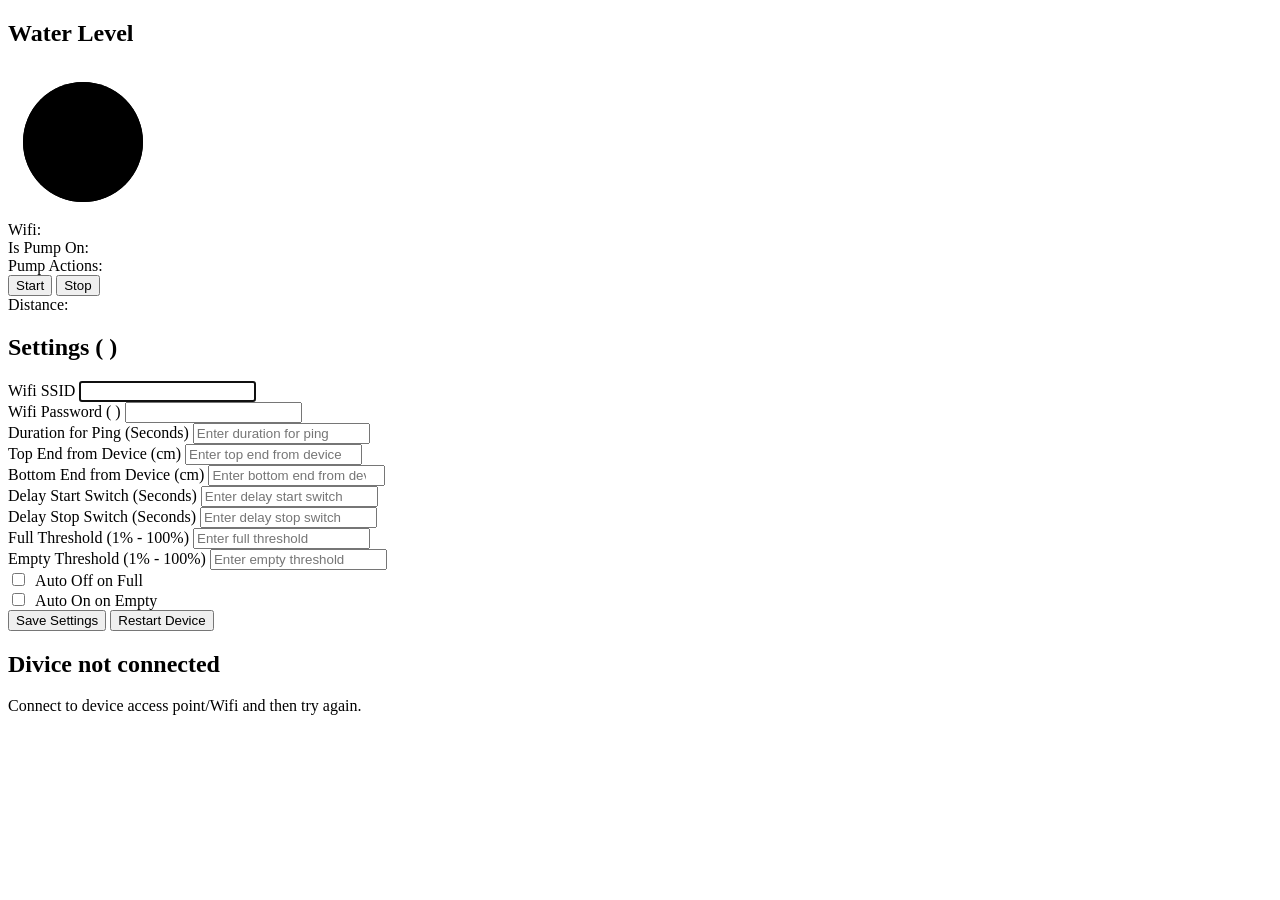
==== data/index.html @ 3a61609e "Added delay stop switch option" ====
<!DOCTYPE html>
<html lang="en">
  <head>
    <meta charset="utf-8" />
    <meta name="viewport" content="width=device-width, initial-scale=1" />

    <title>Water Level Indicator</title>

    <!-- Scripts -->
    <link rel="stylesheet" href="/index.css" type="text/css" />
    <link rel="stylesheet" href="/styles.css" type="text/css" />

    <!-- Styles -->
  </head>

  <body>
    <div class="font-sans text-gray-900 dark:text-gray-100 antialiased main">
      <div
        class="flex w-full min-h-screen justify-center items-center bg-white dark:bg-slate-900"
      >
        <div
          x-data="mainComponent"
          class="flex flex-row gap-10 shadow-md rounded-lg p-8 w-full bg-slate-200 dark:bg-slate-800 m-5 text-gray-700 dark:text-gray-200 main-card"
          x-cloak
        >
          <div class="status" x-show="connected">
            <h2 class="text-2xl font-semibold mb-6 text-center">Water Level</h2>
            <div class="status-card">
              <div class="box">
                <div class="progress-container">
                  <div class="progress-circle">
                    <svg width="150" height="150">
                      <circle class="circle-bg" cx="75" cy="75" r="60" />
                      <circle
                        class="circle-progress"
                        :stroke-dashoffset="offset"
                        cx="75"
                        cy="75"
                        r="60"
                      />
                    </svg>
                    <div class="progress-text" x-text="waterLevelMessage"></div>
                  </div>
                </div>
              </div>
              <div class="box">
                <div>
                  Wifi:
                  <span
                    x-text="wifiStatus ? 'Connected': 'Not Connected'"
                  ></span>
                </div>
              </div> 
              <div class="box">
                <div>
                  Is Pump On:
                  <span
                    x-text="isPumpOn ? 'YES': 'NO'"
                  ></span>
                </div>
              </div> 
              
              <div class="box justify-between flex-row">
                <span>
                  Pump Actions:  
                </span>

                <div>
                  <button
                    type="button"
                    class="inline-flex items-center px-4 py-2 bg-gray-800 dark:bg-gray-200 border border-transparent rounded-md font-semibold text-xs text-white dark:text-gray-800 uppercase tracking-widest hover:bg-gray-700 dark:hover:bg-white focus:bg-gray-700 dark:focus:bg-white active:bg-gray-900 dark:active:bg-gray-300 focus:outline-none focus:ring-2 focus:ring-indigo-500 focus:ring-offset-2 dark:focus:ring-offset-gray-800 disabled:opacity-50 transition ease-in-out duration-150"
                    x-bind:disabled="loading"
                    @click="startPump"
                    x-show="!isPumpOn"
                  >
                    Start
                  </button>
                  <button
                    type="button"
                    class="inline-flex ml-2 items-center px-4 ml-2 py-2 bg-gray-800 dark:bg-gray-200 border border-transparent rounded-md font-semibold text-xs text-white dark:text-gray-800 uppercase tracking-widest hover:bg-gray-700 dark:hover:bg-white focus:bg-gray-700 dark:focus:bg-white active:bg-gray-900 dark:active:bg-gray-300 focus:outline-none focus:ring-2 focus:ring-indigo-500 focus:ring-offset-2 dark:focus:ring-offset-gray-800 disabled:opacity-50 transition ease-in-out duration-150 bg-red-500 dark:bg-red-500"
                    x-bind:disabled="loading"
                    @click="stopPump"
                    x-show="isPumpOn"
                  >
                  Stop
                  </button>

                </div>
              </div>

              <div class="box">
                <div>
                  Distance: <span x-text="deviceToWaterDistance"></span>
                </div>
              </div>

              <template x-for="(switchState, index) in switchStates" :key="index">
                <div class="box">
                  <div>
                    Switch State:  <span x-text="switchState.state ? 'ON' : 'OFF'"></span><br>
                    Is Manual: <span x-text="switchState.isManual ? 'YES' : 'NO'"></span><br>
                    Level: <span><span x-text="switchState.level"></span><br>
                    Time: <span><span x-text="switchState.time"></span>
                  </div>
                </div>
              </template>
            </div>
          </div>
          <div class="settings">
            <h2
              class="text-2xl font-semibold mb-6 text-center"
              x-show="connected"
            >
              Settings (
              <a
                href="#"
                @click.prevent="showSettings = !showSettings"
                x-text="showSettings ? 'Hide' : 'Show'"
              ></a>
              )
            </h2>
            <form x-show="connected && showSettings">
              <div class="mb-4">
                <div class="">
                  <label
                    class="block font-medium text-sm text-gray-700 dark:text-gray-300"
                  >
                    Wifi SSID
                  <input
                    class="dark:[color-scheme:dark] border-gray-300 dark:border-gray-700 dark:bg-gray-900 dark:text-gray-300 focus:border-indigo-500 dark:focus:border-indigo-600 focus:ring-indigo-500 dark:focus:ring-indigo-600 rounded-md shadow-sm mt-1 block w-full"
                    type="text"
                    x-model="settings_form.wifi_ssid"
                    autofocus="autofocus"
                  />

                  </label>
                </div>
              </div>
              <div class="mb-4">
                <div class="">
                  <label
                    class="block font-medium text-sm text-gray-700 dark:text-gray-300"
                  >
                    Wifi Password (
                    <a
                      href="#"
                      @click.prevent="showWifiPass = !showWifiPass"
                      x-text="showWifiPass ? 'Hide' : 'Show'"
                    ></a>
                    )
                  <input
                    class="dark:[color-scheme:dark] border-gray-300 dark:border-gray-700 dark:bg-gray-900 dark:text-gray-300 focus:border-indigo-500 dark:focus:border-indigo-600 focus:ring-indigo-500 dark:focus:ring-indigo-600 rounded-md shadow-sm mt-1 block w-full"
                    id="name"
                    :type="showWifiPass ? 'text' : 'password'"
                    x-model="settings_form.wifi_password"
                    autofocus="autofocus"
                  />

                  </label>
                </div>
              </div>

              <!-- Duration for Ping -->
              <div class="mb-4">
                <div>
                  <label
                    class="block font-medium text-sm text-gray-700 dark:text-gray-300"
                  >
                    Duration for Ping (Seconds)
                    <input
                      class="dark:[color-scheme:dark] border-gray-300 dark:border-gray-700 dark:bg-gray-900 dark:text-gray-300 focus:border-indigo-500 dark:focus:border-indigo-600 focus:ring-indigo-500 dark:focus:ring-indigo-600 rounded-md shadow-sm mt-1 block w-full"
                      type="number"
                      x-model.number="settings_form.duration_for_ping"
                      step="1"
                      placeholder="Enter duration for ping"
                    />
                  </label>
                </div>
              </div>

              <!-- Top End from Device -->
              <div class="mb-4">
                <div>
                  <label
                    class="block font-medium text-sm text-gray-700 dark:text-gray-300"
                  >
                    Top End from Device (cm)
                    <input
                      class="dark:[color-scheme:dark] border-gray-300 dark:border-gray-700 dark:bg-gray-900 dark:text-gray-300 focus:border-indigo-500 dark:focus:border-indigo-600 focus:ring-indigo-500 dark:focus:ring-indigo-600 rounded-md shadow-sm mt-1 block w-full"
                      type="number"
                      x-model.number="settings_form.top_end_from_device"
                      step="1"
                      placeholder="Enter top end from device"
                    />
                  </label>
                </div>
              </div>

              <!-- Bottom End from Device -->
              <div class="mb-4">
                <div>
                  <label
                    class="block font-medium text-sm text-gray-700 dark:text-gray-300"
                  >
                    Bottom End from Device (cm)
                    <input
                      class="dark:[color-scheme:dark] border-gray-300 dark:border-gray-700 dark:bg-gray-900 dark:text-gray-300 focus:border-indigo-500 dark:focus:border-indigo-600 focus:ring-indigo-500 dark:focus:ring-indigo-600 rounded-md shadow-sm mt-1 block w-full"
                      type="number"
                      x-model.number="settings_form.bottom_end_from_device"
                      step="1"
                      placeholder="Enter bottom end from device"
                    />
                  </label>
                </div>
              </div>

              <!-- Delay Start Switch -->
              <div class="mb-4">
                <div>
                  <label
                    class="block font-medium text-sm text-gray-700 dark:text-gray-300"
                  >
                    Delay Start Switch (Seconds)
                    <input
                      class="dark:[color-scheme:dark] border-gray-300 dark:border-gray-700 dark:bg-gray-900 dark:text-gray-300 focus:border-indigo-500 dark:focus:border-indigo-600 focus:ring-indigo-500 dark:focus:ring-indigo-600 rounded-md shadow-sm mt-1 block w-full"
                      type="number"
                      x-model.number="settings_form.delay_start_switch"
                      step="1"
                      placeholder="Enter delay start switch"
                    />
                  </label>
                </div>
              </div>

              <!-- Delay Stop Switch -->
              <div class="mb-4">
                <div>
                  <label
                    class="block font-medium text-sm text-gray-700 dark:text-gray-300"
                  >
                    Delay Stop Switch (Seconds)
                    <input
                      class="dark:[color-scheme:dark] border-gray-300 dark:border-gray-700 dark:bg-gray-900 dark:text-gray-300 focus:border-indigo-500 dark:focus:border-indigo-600 focus:ring-indigo-500 dark:focus:ring-indigo-600 rounded-md shadow-sm mt-1 block w-full"
                      type="number"
                      x-model.number="settings_form.delay_stop_switch"
                      step="1"
                      placeholder="Enter delay stop switch"
                    />
                  </label>
                </div>
              </div>

              <!-- Full Threshold -->
              <div class="mb-4">
                <div>
                  <label
                    class="block font-medium text-sm text-gray-700 dark:text-gray-300"
                  >
                    Full Threshold (1% - 100%)
                    <input
                      class="dark:[color-scheme:dark] border-gray-300 dark:border-gray-700 dark:bg-gray-900 dark:text-gray-300 focus:border-indigo-500 dark:focus:border-indigo-600 focus:ring-indigo-500 dark:focus:ring-indigo-600 rounded-md shadow-sm mt-1 block w-full"
                      type="number"
                      x-model.number="settings_form.full_threshold"
                      step="1"
                      placeholder="Enter full threshold"
                    />
                  </label>
                </div>
              </div>

              <!-- Empty Threshold -->
              <div class="mb-4">
                <div>
                  <label
                    class="block font-medium text-sm text-gray-700 dark:text-gray-300"
                  >
                    Empty Threshold (1% - 100%)
                    <input
                      class="dark:[color-scheme:dark] border-gray-300 dark:border-gray-700 dark:bg-gray-900 dark:text-gray-300 focus:border-indigo-500 dark:focus:border-indigo-600 focus:ring-indigo-500 dark:focus:ring-indigo-600 rounded-md shadow-sm mt-1 block w-full"
                      type="number"
                      x-model.number="settings_form.empty_threshold"
                      step="1"
                      placeholder="Enter empty threshold"
                    />
                  </label>
                </div>
              </div>

              <!-- Auto Off on Full -->
              <div class="mb-4">
                <div>
                  <label class="flex items-center">
                    <input
                      class="form-checkbox"
                      type="checkbox"
                      x-model="settings_form.auto_off_on_full"
                    />
                    <span class="ml-2 text-gray-700 dark:text-gray-300">
                      &nbsp;Auto Off on Full
                    </span>
                  </label>
                </div>
              </div>

              <!-- Auto On on Empty -->
              <div class="mb-4">
                <div>
                  <label class="flex items-center">
                    <input
                      class="form-checkbox"
                      type="checkbox"
                      x-model="settings_form.auto_on_on_empty"
                    />
                    <span class="ml-2 text-gray-700 dark:text-gray-300">
                      &nbsp;Auto On on Empty
                    </span>
                  </label>
                </div>
              </div>

              <div class="flex items-center justify-between">
                <button
                  type="button"
                  class="inline-flex items-center px-4 py-2 bg-gray-800 dark:bg-gray-200 border border-transparent rounded-md font-semibold text-xs text-white dark:text-gray-800 uppercase tracking-widest hover:bg-gray-700 dark:hover:bg-white focus:bg-gray-700 dark:focus:bg-white active:bg-gray-900 dark:active:bg-gray-300 focus:outline-none focus:ring-2 focus:ring-indigo-500 focus:ring-offset-2 dark:focus:ring-offset-gray-800 disabled:opacity-50 transition ease-in-out duration-150"
                  x-bind:disabled="loading"
                  @click="saveSettings"
                >
                  Save Settings
                </button>
                <button
                  type="button"
                  class="inline-flex items-center px-4 py-2 bg-gray-800 dark:bg-gray-200 border border-transparent rounded-md font-semibold text-xs text-white dark:text-gray-800 uppercase tracking-widest hover:bg-gray-700 dark:hover:bg-white focus:bg-gray-700 dark:focus:bg-white active:bg-gray-900 dark:active:bg-gray-300 focus:outline-none focus:ring-2 focus:ring-indigo-500 focus:ring-offset-2 dark:focus:ring-offset-gray-800 disabled:opacity-50 transition ease-in-out duration-150 bg-red-500 dark:bg-red-500"
                  x-bind:disabled="loading"
                  @click="restartDevice"
                >
                  Restart Device
                </button>
              </div>
            </form>

            <div
              x-show="!connected"
              class="flex justify-center items-center flex-col gap-5"
            >
              <h2>Divice not connected</h2>
              <p>Connect to device access point/Wifi and then try again.</p>
            </div>
          </div>
        </div>
      </div>
    </div>

    <script>
      document.addEventListener("alpine:init", () => {
        Alpine.data("mainComponent", () => ({
          endpoint: "http://192.168.4.1",

          showWifiPass: false,
          showSettings: false,
          wifiStatus: false,

          waterLevel: 0,
          deviceToWaterDistance: 0,
          isPumpOn: false,

          switchStates: [],

          settings_form: {
            wifi_ssid: "",
            wifi_password: "",
            wifi_ssid: "",
            wifi_password: "",
            duration_for_ping: "",
            top_end_from_device: "",
            bottom_end_from_device: "",
            delay_start_switch: "",
            delay_stop_switch: "",
            full_threshold: "",
            empty_threshold: "",
            auto_off_on_full: "",
            auto_on_on_empty: "",
          },

          connected: false,
          loading: true,

          init() {
            this.endpoint = window.location.origin;

            this.setupEvent();
          },

          setupEvent() {
            if (!!window.EventSource) {
              var source = new EventSource(`${this.endpoint}/events`);

              source.addEventListener(
                "open",
                (e) => {
                  this.connected = true;
                  this.loading = false;

                  this.loadSettings();

                  console.log("Events Connected");
                },
                false
              );
              source.addEventListener(
                "error",
                function (e) {
                  if (e.target.readyState != EventSource.OPEN) {
                    this.connected = false;
                    this.loading = false;
                    console.log("Events Disconnected");
                  }
                },
                false
              );

              source.addEventListener(
                "message",
                function (e) {
                  console.log("message", e.data);
                },
                false
              );

              source.addEventListener("wifi_status", (e) => {
                let data = JSON.parse(e.data);

                this.wifiStatus = data.status ? true : false;
              });

              source.addEventListener(
                "water_level_data",
                (e) => {
                  let data = JSON.parse(e.data);

                  this.waterLevel = data.level;
                  this.deviceToWaterDistance = data.distance;
                  this.isPumpOn = !!data.isPumpOn;
                },
                false
              );

              source.addEventListener(
                "switch_state",
                (e) => {
                  let data = JSON.parse(e.data);

                  this.switchStates.unshift({
                    state: data.state,
                    isManual: data.isManual,
                    time: new Date().toLocaleString(),
                    level: this.waterLevel,
                  });
                },
                false
              );

              window.onbeforeunload = function () {
                source.close();
              };
            }
          },

          offset() {
            const radius = 60;
            const circumference = 2 * Math.PI * radius;
            return circumference * (1 - this.waterLevel / 100);
          },

          waterLevelMessage() {
            return this.waterLevel + "%";
          },

          async get(url) {
            let data = null;

            try {
              let response = await fetch(url);
              try {
                data = await response.json();
              } catch (e) {
                console.log(e);
              }

              return {
                status: response.status,
                statusText: response.statusText,
                data: data,
              };
            } catch (error) {
              return {
                status: 500,
                statusText: "Network error: " + error.message,
                data: null,
              };
            }
          },

          async post(url, body = {}, headers = {}) {
            try {
              let response = await fetch(url, {
                method: "POST",
                headers: {
                  "Content-Type": "application/json",
                  ...headers,
                },
                body: JSON.stringify(body),
              });

              let data = await response.json();

              return {
                status: response.status,
                statusText: response.statusText,
                data: data,
              };
            } catch (error) {
              return {
                status: 500,
                statusText: "Network error",
                data: null,
              };
            }
          },

          async loadSettings() {
            let response = await this.get(`${this.endpoint}/settings`);
            if (response.status == 200 && response.data) {
              let data = response.data;

              this.settings_form.wifi_ssid = data.wifiSSID;
              this.settings_form.wifi_password = data.wifiPassword;

              this.settings_form.wifi_ssid = data.wifiSSID;
              this.settings_form.wifi_password = data.wifiPassword;

              this.settings_form.duration_for_ping = data.durationForPing;
              this.settings_form.top_end_from_device = data.topEndFromDevice;
              this.settings_form.bottom_end_from_device =
                data.bottomEndFromDevice;
              this.settings_form.delay_start_switch = data.delayStartSwitch;
              this.settings_form.delay_stop_switch = data.delayStopSwitch;
              this.settings_form.full_threshold = data.fullThreshold;
              this.settings_form.empty_threshold = data.emptyThreshold;
              this.settings_form.auto_off_on_full = data.autoOffOnFull;
              this.settings_form.auto_on_on_empty = data.autoOnOnEmpty;
            }
          },

          async saveSettings() {
            if(!confirm("Are you sure you want to save the settings?")){
              return;
            }

            this.loading = true;
            let response = await this.post(`${this.endpoint}/settings`, {
              wifiSSID: this.settings_form.wifi_ssid,
              wifiPassword: this.settings_form.wifi_password,

              wifiSSID: this.settings_form.wifi_ssid,
              wifiPassword: this.settings_form.wifi_password,

              durationForPing: this.settings_form.duration_for_ping,
              topEndFromDevice: this.settings_form.top_end_from_device,
              bottomEndFromDevice: this.settings_form.bottom_end_from_device,
              delayStartSwitch: this.settings_form.delay_start_switch,
              delayStopSwitch: this.settings_form.delay_stop_switch,
              fullThreshold: this.settings_form.full_threshold,
              emptyThreshold: this.settings_form.empty_threshold,
              autoOffOnFull: this.settings_form.auto_off_on_full,
              autoOnOnEmpty: this.settings_form.auto_on_on_empty,
            });

            this.loading = false;
            if (response.status == 200) {
              alert("Settings saved");
            }
          },

          async startPump(){
            if(!confirm("Are you sure you want to start the pump?")){
              return;
            }

            this.loading = true;

            let response = await this.post(`${this.endpoint}/switch-on`);
            if (response.status == 200) {
              alert("Pump Started");
            }

            this.loading = false;
          },

          async stopPump(){
            if(!confirm("Are you sure you want to stop the pump?")){
              return;
            }

            this.loading = true;

            let response = await this.post(`${this.endpoint}/switch-off`);
            if (response.status == 200) {
              alert("Pump Stopped");
            }

            this.loading = false;
          },

          async restartDevice() {
            if(!confirm("Are you sure you want to restart the device?")){
              return;
            }

            let response = await this.post(`${this.endpoint}/restart`);
            if (response.status == 200) {
              alert("Device Restarted");
            }
          },
        }));
      });
    </script>

    <script defer src="/index.js"></script>
  </body>
</html>
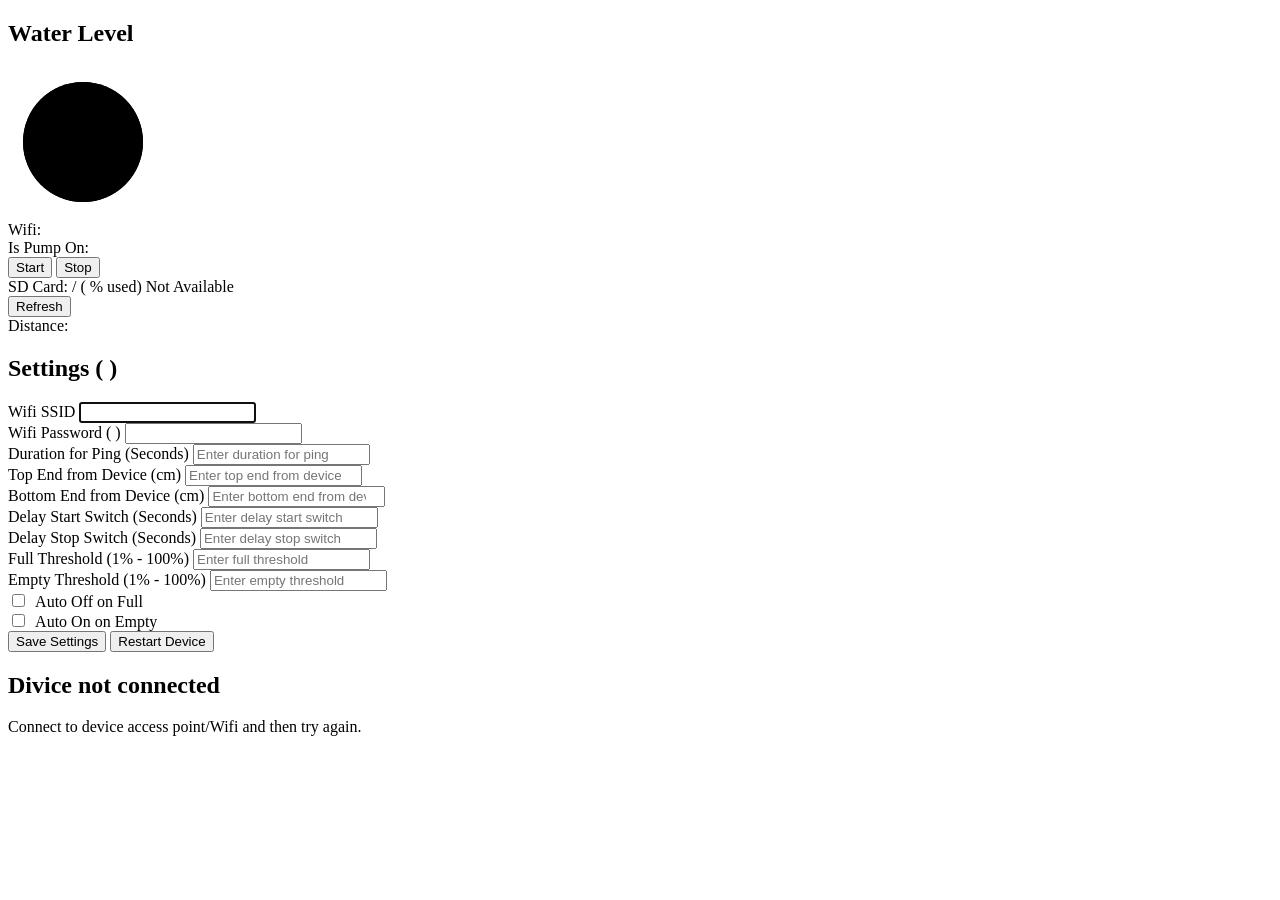
==== commit 08b73f57: "Changes" ====
--- a/data/index.html
+++ b/data/index.html
@@ -43,7 +43,8 @@
                   </div>
                 </div>
               </div>
-              <div class="box">
+              
+              <div x-show="!loading" class="box">
                 <div>
                   Wifi:
                   <span
@@ -51,59 +52,53 @@
                   ></span>
                 </div>
               </div> 
-              <div class="box">
+
+              <div x-show="!loading" class="box justify-between flex-row">
                 <div>
                   Is Pump On:
                   <span
                     x-text="isPumpOn ? 'YES': 'NO'"
                   ></span>
                 </div>
-              </div> 
-              
-              <div class="box justify-between flex-row">
-                <span>
-                  Pump Actions:  
-                </span>
-
-                <div>
-                  <button
-                    type="button"
+
+                <div>
+                  <button type="button"
                     class="inline-flex items-center px-4 py-2 bg-gray-800 dark:bg-gray-200 border border-transparent rounded-md font-semibold text-xs text-white dark:text-gray-800 uppercase tracking-widest hover:bg-gray-700 dark:hover:bg-white focus:bg-gray-700 dark:focus:bg-white active:bg-gray-900 dark:active:bg-gray-300 focus:outline-none focus:ring-2 focus:ring-indigo-500 focus:ring-offset-2 dark:focus:ring-offset-gray-800 disabled:opacity-50 transition ease-in-out duration-150"
-                    x-bind:disabled="loading"
-                    @click="startPump"
-                    x-show="!isPumpOn"
-                  >
+                    x-bind:disabled="loading" @click="startPump" x-show="!isPumpOn">
                     Start
                   </button>
-                  <button
-                    type="button"
+                  <button type="button"
                     class="inline-flex ml-2 items-center px-4 ml-2 py-2 bg-gray-800 dark:bg-gray-200 border border-transparent rounded-md font-semibold text-xs text-white dark:text-gray-800 uppercase tracking-widest hover:bg-gray-700 dark:hover:bg-white focus:bg-gray-700 dark:focus:bg-white active:bg-gray-900 dark:active:bg-gray-300 focus:outline-none focus:ring-2 focus:ring-indigo-500 focus:ring-offset-2 dark:focus:ring-offset-gray-800 disabled:opacity-50 transition ease-in-out duration-150 bg-red-500 dark:bg-red-500"
-                    x-bind:disabled="loading"
-                    @click="stopPump"
-                    x-show="isPumpOn"
-                  >
-                  Stop
+                    x-bind:disabled="loading" @click="stopPump" x-show="isPumpOn">
+                    Stop
                   </button>
-
-                </div>
-              </div>
-
-              <div class="box">
+                </div>
+              </div> 
+              <div x-show="!loading" class="box justify-between flex-row">
+                <div>
+                  SD Card:
+                  <span x-show="sdInfo.total > 0">
+                    <span x-text="sdInfo.usedStr"></span> /
+                    <span x-text="sdInfo.totalStr"></span>
+                    (<span x-text="sdInfo.precent"></span> % used)
+                  </span>
+                  <span x-show="sdInfo.total == 0">Not Available</span>
+                </div>
+
+                <div>
+                  <button type="button"
+                    class="inline-flex items-center px-4 py-2 bg-gray-800 dark:bg-gray-200 border border-transparent rounded-md font-semibold text-xs text-white dark:text-gray-800 uppercase tracking-widest hover:bg-gray-700 dark:hover:bg-white focus:bg-gray-700 dark:focus:bg-white active:bg-gray-900 dark:active:bg-gray-300 focus:outline-none focus:ring-2 focus:ring-indigo-500 focus:ring-offset-2 dark:focus:ring-offset-gray-800 disabled:opacity-50 transition ease-in-out duration-150"
+                    x-bind:disabled="loading" @click="loadSdInfo(true)" x-show="sdInfo.total > 0">
+                    Refresh
+                  </button>
+                </div>
+              </div>
+
+              <div x-show="!loading" class="box">
                 <div>
                   Distance: <span x-text="deviceToWaterDistance"></span>
                 </div>
               </div>
-
-              <template x-for="(switchState, index) in switchStates" :key="index">
-                <div class="box">
-                  <div>
-                    Switch State:  <span x-text="switchState.state ? 'ON' : 'OFF'"></span><br>
-                    Is Manual: <span x-text="switchState.isManual ? 'YES' : 'NO'"></span><br>
-                    Level: <span><span x-text="switchState.level"></span><br>
-                    Time: <span><span x-text="switchState.time"></span>
-                  </div>
-                </div>
-              </template>
             </div>
           </div>
           <div class="settings">
@@ -353,11 +348,45 @@
     <script>
       document.addEventListener("alpine:init", () => {
         Alpine.data("mainComponent", () => ({
-          endpoint: "http://192.168.4.1",
+          endpoint: "http://esp32-waterlevel.local",
 
           showWifiPass: false,
           showSettings: false,
           wifiStatus: false,
+
+          sdInfo: {
+            total: 0,
+            used: 0,
+            free: 0,
+
+            get usedStr(){
+              if(this.used > 1024){
+                return (this.used / 1024).toFixed(2) + " GB";
+              }
+
+              return this.used.toFixed(2) + " MB";
+            },
+
+            get totalStr(){
+              if(this.total > 1024){
+                return (this.total / 1024).toFixed(2) + " GB";
+              }
+
+              return this.total.toFixed(2) + " MB";
+            },
+
+            get freeStr(){
+              if(this.free > 1024){
+                return (this.free / 1024).toFixed(2) + " GB";
+              }
+
+              return this.free.toFixed(2) + " MB";
+            },
+
+            get precent() {
+              return ((this.used / this.total) * 100).toFixed(2);
+            },
+          },
 
           waterLevel: 0,
           deviceToWaterDistance: 0,
@@ -385,7 +414,9 @@
           loading: true,
 
           init() {
-            this.endpoint = window.location.origin;
+            if(window.location.hostname !== "localhost"){
+              this.endpoint = window.location.origin;
+            }
 
             this.setupEvent();
           },
@@ -398,9 +429,9 @@
                 "open",
                 (e) => {
                   this.connected = true;
-                  this.loading = false;
 
                   this.loadSettings();
+                  this.loadSdInfo();
 
                   console.log("Events Connected");
                 },
@@ -420,7 +451,7 @@
 
               source.addEventListener(
                 "message",
-                function (e) {
+                (e) => {
                   console.log("message", e.data);
                 },
                 false
@@ -440,6 +471,8 @@
                   this.waterLevel = data.level;
                   this.deviceToWaterDistance = data.distance;
                   this.isPumpOn = !!data.isPumpOn;
+
+                  this.loading = false;
                 },
                 false
               );
@@ -551,6 +584,21 @@
             }
           },
 
+          async loadSdInfo(notify) {
+            let response = await this.get(`${this.endpoint}/sd-info`);
+            if (response.status == 200 && response.data) {
+              let data = response.data;
+
+              this.sdInfo.total = data.total;
+              this.sdInfo.used = data.used;
+              this.sdInfo.free = data.free;
+
+              if(notify){
+                alert("SD Card Info Loaded");
+              }
+            }
+          },
+
           async saveSettings() {
             if(!confirm("Are you sure you want to save the settings?")){
               return;
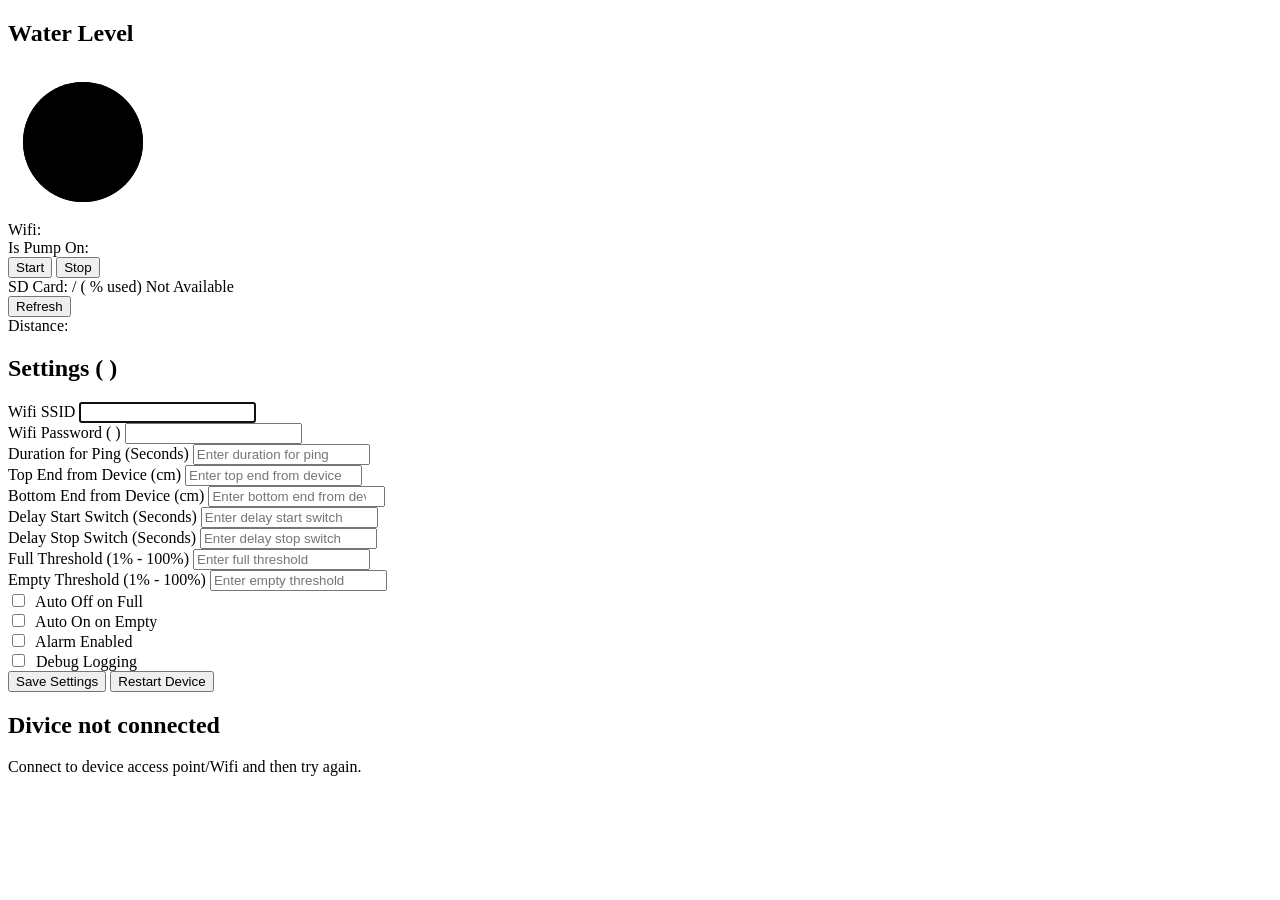
==== commit bbd8a332: "New features" ====
--- a/data/index.html
+++ b/data/index.html
@@ -313,6 +313,38 @@
                 </div>
               </div>
 
+              <!-- Alarm Enabled -->
+              <div class="mb-4">
+                <div>
+                  <label class="flex items-center">
+                    <input
+                      class="form-checkbox"
+                      type="checkbox"
+                      x-model="settings_form.alarm_enabled"
+                    />
+                    <span class="ml-2 text-gray-700 dark:text-gray-300">
+                      &nbsp;Alarm Enabled
+                    </span>
+                  </label>
+                </div>
+              </div>
+
+              <!-- Debug Logging -->
+              <div class="mb-4">
+                <div>
+                  <label class="flex items-center">
+                    <input
+                      class="form-checkbox"
+                      type="checkbox"
+                      x-model="settings_form.debug_logging"
+                    />
+                    <span class="ml-2 text-gray-700 dark:text-gray-300">
+                      &nbsp;Debug Logging
+                    </span>
+                  </label>
+                </div>
+              </div>
+
               <div class="flex items-center justify-between">
                 <button
                   type="button"
@@ -406,8 +438,10 @@
             delay_stop_switch: "",
             full_threshold: "",
             empty_threshold: "",
-            auto_off_on_full: "",
-            auto_on_on_empty: "",
+            auto_off_on_full: false,
+            auto_on_on_empty: false,
+            alarm_enabled: false,
+            debug_logging: false,
           },
 
           connected: false,
@@ -581,6 +615,9 @@
               this.settings_form.empty_threshold = data.emptyThreshold;
               this.settings_form.auto_off_on_full = data.autoOffOnFull;
               this.settings_form.auto_on_on_empty = data.autoOnOnEmpty;
+
+              this.settings_form.alarm_enabled = data.alarmEnabled;
+              this.settings_form.debug_logging = data.debugLogging;
             }
           },
 
@@ -621,6 +658,8 @@
               emptyThreshold: this.settings_form.empty_threshold,
               autoOffOnFull: this.settings_form.auto_off_on_full,
               autoOnOnEmpty: this.settings_form.auto_on_on_empty,
+              alarmEnabled: this.settings_form.alarm_enabled,
+              debugLogging: this.settings_form.debug_logging,
             });
 
             this.loading = false;
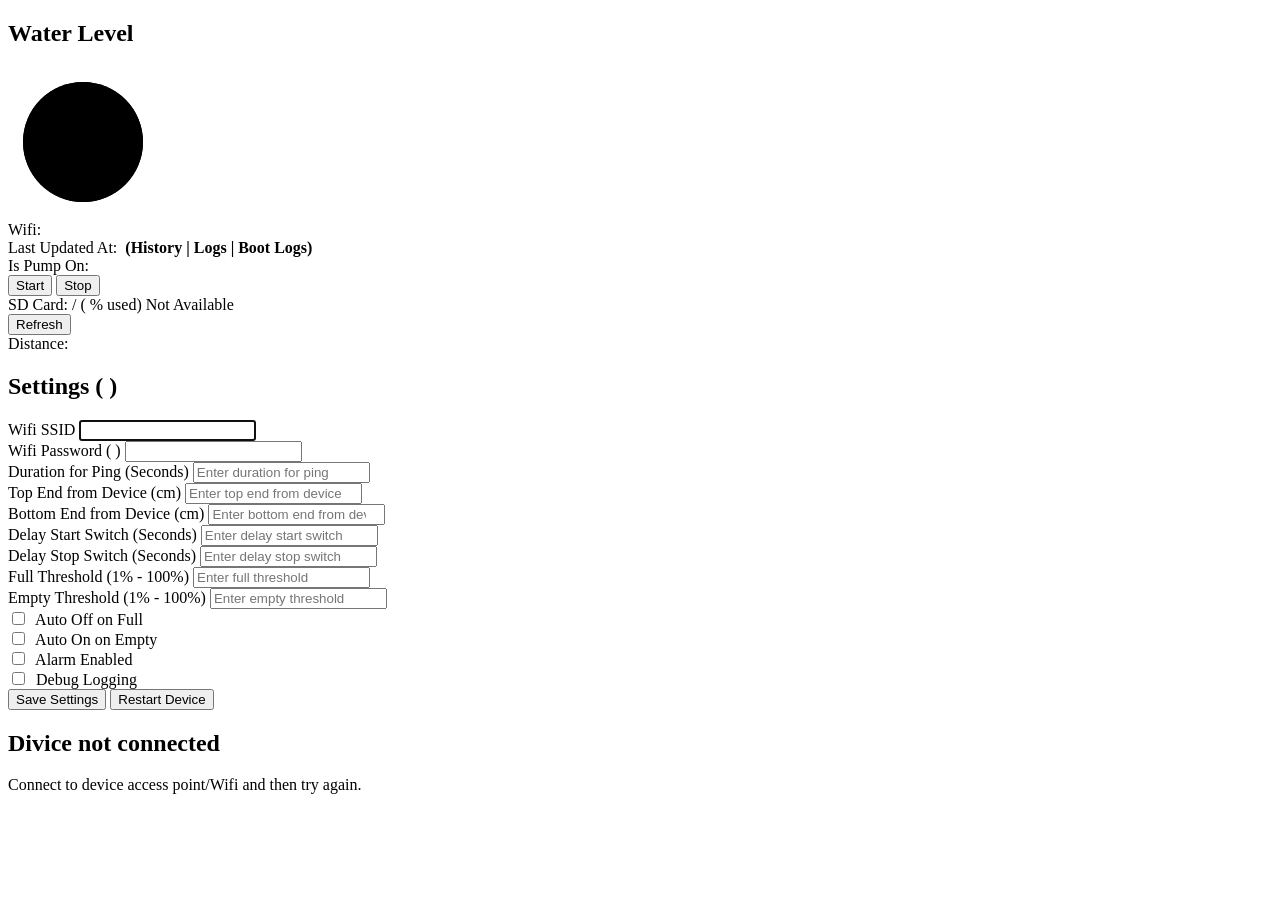
==== commit 436d36fb: "UI updates" ====
--- a/data/index.html
+++ b/data/index.html
@@ -1,717 +1,657 @@
 <!DOCTYPE html>
 <html lang="en">
-  <head>
-    <meta charset="utf-8" />
-    <meta name="viewport" content="width=device-width, initial-scale=1" />
-
-    <title>Water Level Indicator</title>
-
-    <!-- Scripts -->
-    <link rel="stylesheet" href="/index.css" type="text/css" />
-    <link rel="stylesheet" href="/styles.css" type="text/css" />
-
-    <!-- Styles -->
-  </head>
-
-  <body>
-    <div class="font-sans text-gray-900 dark:text-gray-100 antialiased main">
-      <div
-        class="flex w-full min-h-screen justify-center items-center bg-white dark:bg-slate-900"
-      >
-        <div
-          x-data="mainComponent"
-          class="flex flex-row gap-10 shadow-md rounded-lg p-8 w-full bg-slate-200 dark:bg-slate-800 m-5 text-gray-700 dark:text-gray-200 main-card"
-          x-cloak
-        >
-          <div class="status" x-show="connected">
-            <h2 class="text-2xl font-semibold mb-6 text-center">Water Level</h2>
-            <div class="status-card">
-              <div class="box">
-                <div class="progress-container">
-                  <div class="progress-circle">
-                    <svg width="150" height="150">
-                      <circle class="circle-bg" cx="75" cy="75" r="60" />
-                      <circle
-                        class="circle-progress"
-                        :stroke-dashoffset="offset"
-                        cx="75"
-                        cy="75"
-                        r="60"
-                      />
-                    </svg>
-                    <div class="progress-text" x-text="waterLevelMessage"></div>
-                  </div>
+
+<head>
+  <meta charset="utf-8" />
+  <meta name="viewport" content="width=device-width, initial-scale=1" />
+
+  <title>Water Level Indicator</title>
+
+  <!-- Styles -->
+  <link rel="stylesheet" href="/index.css" type="text/css" />
+  <link rel="stylesheet" href="/styles.css" type="text/css" />
+
+</head>
+
+<body>
+  <div class="font-sans text-gray-900 dark:text-gray-100 antialiased main">
+    <div class="flex w-full min-h-screen justify-center items-center bg-white dark:bg-slate-900">
+      <div x-data="mainComponent"
+        class="flex flex-row gap-10 shadow-md rounded-lg p-8 w-full bg-slate-200 dark:bg-slate-800 m-5 text-gray-700 dark:text-gray-200 main-card"
+        x-cloak>
+        <div class="status" x-show="connected">
+          <h2 class="text-2xl font-semibold mb-6 text-center">Water Level</h2>
+          <div class="status-card">
+            <div class="box">
+              <div class="progress-container">
+                <div class="progress-circle">
+                  <svg width="150" height="150">
+                    <circle class="circle-bg" cx="75" cy="75" r="60" />
+                    <circle class="circle-progress" :stroke-dashoffset="offset" cx="75" cy="75" r="60" />
+                  </svg>
+                  <div class="progress-text" x-text="waterLevelMessage"></div>
                 </div>
               </div>
-              
-              <div x-show="!loading" class="box">
-                <div>
-                  Wifi:
-                  <span
-                    x-text="wifiStatus ? 'Connected': 'Not Connected'"
-                  ></span>
-                </div>
-              </div> 
-
-              <div x-show="!loading" class="box justify-between flex-row">
-                <div>
-                  Is Pump On:
-                  <span
-                    x-text="isPumpOn ? 'YES': 'NO'"
-                  ></span>
-                </div>
-
-                <div>
-                  <button type="button"
-                    class="inline-flex items-center px-4 py-2 bg-gray-800 dark:bg-gray-200 border border-transparent rounded-md font-semibold text-xs text-white dark:text-gray-800 uppercase tracking-widest hover:bg-gray-700 dark:hover:bg-white focus:bg-gray-700 dark:focus:bg-white active:bg-gray-900 dark:active:bg-gray-300 focus:outline-none focus:ring-2 focus:ring-indigo-500 focus:ring-offset-2 dark:focus:ring-offset-gray-800 disabled:opacity-50 transition ease-in-out duration-150"
-                    x-bind:disabled="loading" @click="startPump" x-show="!isPumpOn">
-                    Start
-                  </button>
-                  <button type="button"
-                    class="inline-flex ml-2 items-center px-4 ml-2 py-2 bg-gray-800 dark:bg-gray-200 border border-transparent rounded-md font-semibold text-xs text-white dark:text-gray-800 uppercase tracking-widest hover:bg-gray-700 dark:hover:bg-white focus:bg-gray-700 dark:focus:bg-white active:bg-gray-900 dark:active:bg-gray-300 focus:outline-none focus:ring-2 focus:ring-indigo-500 focus:ring-offset-2 dark:focus:ring-offset-gray-800 disabled:opacity-50 transition ease-in-out duration-150 bg-red-500 dark:bg-red-500"
-                    x-bind:disabled="loading" @click="stopPump" x-show="isPumpOn">
-                    Stop
-                  </button>
-                </div>
-              </div> 
-              <div x-show="!loading" class="box justify-between flex-row">
-                <div>
-                  SD Card:
-                  <span x-show="sdInfo.total > 0">
-                    <span x-text="sdInfo.usedStr"></span> /
-                    <span x-text="sdInfo.totalStr"></span>
-                    (<span x-text="sdInfo.precent"></span> % used)
+            </div>
+            <div x-show="!loading" class="box">
+              <div>
+                Wifi:
+                <span x-text="wifiStatus ? 'Connected': 'Not Connected'"></span>
+              </div>
+            </div>
+
+            <div x-show="!loading" class="box">
+              <div>
+                Last Updated At:
+                <span x-text="datetime"></span>
+
+                &nbsp;<b>(<a target="_blank" :href="getLink(1)">History</a> | <a target="_blank" :href="getLink(0)">Logs</a> | <a target="_blank" :href="getLink(2)">Boot Logs</a>)</b>
+              </div>
+            </div>
+
+            <div x-show="!loading" class="box justify-between flex-row">
+              <div>
+                Is Pump On:
+                <span x-text="isPumpOn ? 'YES': 'NO'"></span>
+              </div>
+
+              <div>
+                <button type="button"
+                  class="inline-flex items-center px-4 py-2 bg-gray-800 dark:bg-gray-200 border border-transparent rounded-md font-semibold text-xs text-white dark:text-gray-800 uppercase tracking-widest hover:bg-gray-700 dark:hover:bg-white focus:bg-gray-700 dark:focus:bg-white active:bg-gray-900 dark:active:bg-gray-300 focus:outline-none focus:ring-2 focus:ring-indigo-500 focus:ring-offset-2 dark:focus:ring-offset-gray-800 disabled:opacity-50 transition ease-in-out duration-150"
+                  x-bind:disabled="loading" @click="startPump" x-show="!isPumpOn">
+                  Start
+                </button>
+                <button type="button"
+                  class="inline-flex ml-2 items-center px-4 ml-2 py-2 bg-gray-800 dark:bg-gray-200 border border-transparent rounded-md font-semibold text-xs text-white dark:text-gray-800 uppercase tracking-widest hover:bg-gray-700 dark:hover:bg-white focus:bg-gray-700 dark:focus:bg-white active:bg-gray-900 dark:active:bg-gray-300 focus:outline-none focus:ring-2 focus:ring-indigo-500 focus:ring-offset-2 dark:focus:ring-offset-gray-800 disabled:opacity-50 transition ease-in-out duration-150 bg-red-500 dark:bg-red-500"
+                  x-bind:disabled="loading" @click="stopPump" x-show="isPumpOn">
+                  Stop
+                </button>
+              </div>
+            </div>
+            <div x-show="!loading" class="box justify-between flex-row">
+              <div>
+                SD Card:
+                <span x-show="sdInfo.total > 0">
+                  <span x-text="sdInfo.usedStr"></span> /
+                  <span x-text="sdInfo.totalStr"></span>
+                  (<span x-text="sdInfo.precent"></span> % used)
+                </span>
+                <span x-show="sdInfo.total == 0">Not Available</span>
+              </div>
+
+              <div>
+                <button type="button"
+                  class="inline-flex items-center px-4 py-2 bg-gray-800 dark:bg-gray-200 border border-transparent rounded-md font-semibold text-xs text-white dark:text-gray-800 uppercase tracking-widest hover:bg-gray-700 dark:hover:bg-white focus:bg-gray-700 dark:focus:bg-white active:bg-gray-900 dark:active:bg-gray-300 focus:outline-none focus:ring-2 focus:ring-indigo-500 focus:ring-offset-2 dark:focus:ring-offset-gray-800 disabled:opacity-50 transition ease-in-out duration-150"
+                  x-bind:disabled="loading" @click="loadSdInfo(true)" x-show="sdInfo.total > 0">
+                  Refresh
+                </button>
+              </div>
+            </div>
+
+            <div x-show="!loading" class="box">
+              <div>
+                Distance: <span x-text="deviceToWaterDistance"></span>
+              </div>
+            </div>
+          </div>
+        </div>
+        <div class="settings">
+          <h2 class="text-2xl font-semibold mb-6 text-center" x-show="connected">
+            Settings (
+            <a href="#" @click.prevent="showSettings = !showSettings" x-text="showSettings ? 'Hide' : 'Show'"></a>
+            )
+          </h2>
+          <form x-show="connected && showSettings">
+            <div class="mb-4">
+              <div class="">
+                <label class="block font-medium text-sm text-gray-700 dark:text-gray-300">
+                  Wifi SSID
+                  <input
+                    class="dark:[color-scheme:dark] border-gray-300 dark:border-gray-700 dark:bg-gray-900 dark:text-gray-300 focus:border-indigo-500 dark:focus:border-indigo-600 focus:ring-indigo-500 dark:focus:ring-indigo-600 rounded-md shadow-sm mt-1 block w-full"
+                    type="text" x-model="settings_form.wifi_ssid" autofocus="autofocus" />
+
+                </label>
+              </div>
+            </div>
+            <div class="mb-4">
+              <div class="">
+                <label class="block font-medium text-sm text-gray-700 dark:text-gray-300">
+                  Wifi Password (
+                  <a href="#" @click.prevent="showWifiPass = !showWifiPass" x-text="showWifiPass ? 'Hide' : 'Show'"></a>
+                  )
+                  <input
+                    class="dark:[color-scheme:dark] border-gray-300 dark:border-gray-700 dark:bg-gray-900 dark:text-gray-300 focus:border-indigo-500 dark:focus:border-indigo-600 focus:ring-indigo-500 dark:focus:ring-indigo-600 rounded-md shadow-sm mt-1 block w-full"
+                    id="name" :type="showWifiPass ? 'text' : 'password'" x-model="settings_form.wifi_password"
+                    autofocus="autofocus" />
+
+                </label>
+              </div>
+            </div>
+
+            <!-- Duration for Ping -->
+            <div class="mb-4">
+              <div>
+                <label class="block font-medium text-sm text-gray-700 dark:text-gray-300">
+                  Duration for Ping (Seconds)
+                  <input
+                    class="dark:[color-scheme:dark] border-gray-300 dark:border-gray-700 dark:bg-gray-900 dark:text-gray-300 focus:border-indigo-500 dark:focus:border-indigo-600 focus:ring-indigo-500 dark:focus:ring-indigo-600 rounded-md shadow-sm mt-1 block w-full"
+                    type="number" x-model.number="settings_form.duration_for_ping" step="1"
+                    placeholder="Enter duration for ping" />
+                </label>
+              </div>
+            </div>
+
+            <!-- Top End from Device -->
+            <div class="mb-4">
+              <div>
+                <label class="block font-medium text-sm text-gray-700 dark:text-gray-300">
+                  Top End from Device (cm)
+                  <input
+                    class="dark:[color-scheme:dark] border-gray-300 dark:border-gray-700 dark:bg-gray-900 dark:text-gray-300 focus:border-indigo-500 dark:focus:border-indigo-600 focus:ring-indigo-500 dark:focus:ring-indigo-600 rounded-md shadow-sm mt-1 block w-full"
+                    type="number" x-model.number="settings_form.top_end_from_device" step="1"
+                    placeholder="Enter top end from device" />
+                </label>
+              </div>
+            </div>
+
+            <!-- Bottom End from Device -->
+            <div class="mb-4">
+              <div>
+                <label class="block font-medium text-sm text-gray-700 dark:text-gray-300">
+                  Bottom End from Device (cm)
+                  <input
+                    class="dark:[color-scheme:dark] border-gray-300 dark:border-gray-700 dark:bg-gray-900 dark:text-gray-300 focus:border-indigo-500 dark:focus:border-indigo-600 focus:ring-indigo-500 dark:focus:ring-indigo-600 rounded-md shadow-sm mt-1 block w-full"
+                    type="number" x-model.number="settings_form.bottom_end_from_device" step="1"
+                    placeholder="Enter bottom end from device" />
+                </label>
+              </div>
+            </div>
+
+            <!-- Delay Start Switch -->
+            <div class="mb-4">
+              <div>
+                <label class="block font-medium text-sm text-gray-700 dark:text-gray-300">
+                  Delay Start Switch (Seconds)
+                  <input
+                    class="dark:[color-scheme:dark] border-gray-300 dark:border-gray-700 dark:bg-gray-900 dark:text-gray-300 focus:border-indigo-500 dark:focus:border-indigo-600 focus:ring-indigo-500 dark:focus:ring-indigo-600 rounded-md shadow-sm mt-1 block w-full"
+                    type="number" x-model.number="settings_form.delay_start_switch" step="1"
+                    placeholder="Enter delay start switch" />
+                </label>
+              </div>
+            </div>
+
+            <!-- Delay Stop Switch -->
+            <div class="mb-4">
+              <div>
+                <label class="block font-medium text-sm text-gray-700 dark:text-gray-300">
+                  Delay Stop Switch (Seconds)
+                  <input
+                    class="dark:[color-scheme:dark] border-gray-300 dark:border-gray-700 dark:bg-gray-900 dark:text-gray-300 focus:border-indigo-500 dark:focus:border-indigo-600 focus:ring-indigo-500 dark:focus:ring-indigo-600 rounded-md shadow-sm mt-1 block w-full"
+                    type="number" x-model.number="settings_form.delay_stop_switch" step="1"
+                    placeholder="Enter delay stop switch" />
+                </label>
+              </div>
+            </div>
+
+            <!-- Full Threshold -->
+            <div class="mb-4">
+              <div>
+                <label class="block font-medium text-sm text-gray-700 dark:text-gray-300">
+                  Full Threshold (1% - 100%)
+                  <input
+                    class="dark:[color-scheme:dark] border-gray-300 dark:border-gray-700 dark:bg-gray-900 dark:text-gray-300 focus:border-indigo-500 dark:focus:border-indigo-600 focus:ring-indigo-500 dark:focus:ring-indigo-600 rounded-md shadow-sm mt-1 block w-full"
+                    type="number" x-model.number="settings_form.full_threshold" step="1"
+                    placeholder="Enter full threshold" />
+                </label>
+              </div>
+            </div>
+
+            <!-- Empty Threshold -->
+            <div class="mb-4">
+              <div>
+                <label class="block font-medium text-sm text-gray-700 dark:text-gray-300">
+                  Empty Threshold (1% - 100%)
+                  <input
+                    class="dark:[color-scheme:dark] border-gray-300 dark:border-gray-700 dark:bg-gray-900 dark:text-gray-300 focus:border-indigo-500 dark:focus:border-indigo-600 focus:ring-indigo-500 dark:focus:ring-indigo-600 rounded-md shadow-sm mt-1 block w-full"
+                    type="number" x-model.number="settings_form.empty_threshold" step="1"
+                    placeholder="Enter empty threshold" />
+                </label>
+              </div>
+            </div>
+
+            <!-- Auto Off on Full -->
+            <div class="mb-4">
+              <div>
+                <label class="flex items-center">
+                  <input class="form-checkbox" type="checkbox" x-model="settings_form.auto_off_on_full" />
+                  <span class="ml-2 text-gray-700 dark:text-gray-300">
+                    &nbsp;Auto Off on Full
                   </span>
-                  <span x-show="sdInfo.total == 0">Not Available</span>
-                </div>
-
-                <div>
-                  <button type="button"
-                    class="inline-flex items-center px-4 py-2 bg-gray-800 dark:bg-gray-200 border border-transparent rounded-md font-semibold text-xs text-white dark:text-gray-800 uppercase tracking-widest hover:bg-gray-700 dark:hover:bg-white focus:bg-gray-700 dark:focus:bg-white active:bg-gray-900 dark:active:bg-gray-300 focus:outline-none focus:ring-2 focus:ring-indigo-500 focus:ring-offset-2 dark:focus:ring-offset-gray-800 disabled:opacity-50 transition ease-in-out duration-150"
-                    x-bind:disabled="loading" @click="loadSdInfo(true)" x-show="sdInfo.total > 0">
-                    Refresh
-                  </button>
-                </div>
-              </div>
-
-              <div x-show="!loading" class="box">
-                <div>
-                  Distance: <span x-text="deviceToWaterDistance"></span>
-                </div>
-              </div>
-            </div>
-          </div>
-          <div class="settings">
-            <h2
-              class="text-2xl font-semibold mb-6 text-center"
-              x-show="connected"
-            >
-              Settings (
-              <a
-                href="#"
-                @click.prevent="showSettings = !showSettings"
-                x-text="showSettings ? 'Hide' : 'Show'"
-              ></a>
-              )
-            </h2>
-            <form x-show="connected && showSettings">
-              <div class="mb-4">
-                <div class="">
-                  <label
-                    class="block font-medium text-sm text-gray-700 dark:text-gray-300"
-                  >
-                    Wifi SSID
-                  <input
-                    class="dark:[color-scheme:dark] border-gray-300 dark:border-gray-700 dark:bg-gray-900 dark:text-gray-300 focus:border-indigo-500 dark:focus:border-indigo-600 focus:ring-indigo-500 dark:focus:ring-indigo-600 rounded-md shadow-sm mt-1 block w-full"
-                    type="text"
-                    x-model="settings_form.wifi_ssid"
-                    autofocus="autofocus"
-                  />
-
-                  </label>
-                </div>
-              </div>
-              <div class="mb-4">
-                <div class="">
-                  <label
-                    class="block font-medium text-sm text-gray-700 dark:text-gray-300"
-                  >
-                    Wifi Password (
-                    <a
-                      href="#"
-                      @click.prevent="showWifiPass = !showWifiPass"
-                      x-text="showWifiPass ? 'Hide' : 'Show'"
-                    ></a>
-                    )
-                  <input
-                    class="dark:[color-scheme:dark] border-gray-300 dark:border-gray-700 dark:bg-gray-900 dark:text-gray-300 focus:border-indigo-500 dark:focus:border-indigo-600 focus:ring-indigo-500 dark:focus:ring-indigo-600 rounded-md shadow-sm mt-1 block w-full"
-                    id="name"
-                    :type="showWifiPass ? 'text' : 'password'"
-                    x-model="settings_form.wifi_password"
-                    autofocus="autofocus"
-                  />
-
-                  </label>
-                </div>
-              </div>
-
-              <!-- Duration for Ping -->
-              <div class="mb-4">
-                <div>
-                  <label
-                    class="block font-medium text-sm text-gray-700 dark:text-gray-300"
-                  >
-                    Duration for Ping (Seconds)
-                    <input
-                      class="dark:[color-scheme:dark] border-gray-300 dark:border-gray-700 dark:bg-gray-900 dark:text-gray-300 focus:border-indigo-500 dark:focus:border-indigo-600 focus:ring-indigo-500 dark:focus:ring-indigo-600 rounded-md shadow-sm mt-1 block w-full"
-                      type="number"
-                      x-model.number="settings_form.duration_for_ping"
-                      step="1"
-                      placeholder="Enter duration for ping"
-                    />
-                  </label>
-                </div>
-              </div>
-
-              <!-- Top End from Device -->
-              <div class="mb-4">
-                <div>
-                  <label
-                    class="block font-medium text-sm text-gray-700 dark:text-gray-300"
-                  >
-                    Top End from Device (cm)
-                    <input
-                      class="dark:[color-scheme:dark] border-gray-300 dark:border-gray-700 dark:bg-gray-900 dark:text-gray-300 focus:border-indigo-500 dark:focus:border-indigo-600 focus:ring-indigo-500 dark:focus:ring-indigo-600 rounded-md shadow-sm mt-1 block w-full"
-                      type="number"
-                      x-model.number="settings_form.top_end_from_device"
-                      step="1"
-                      placeholder="Enter top end from device"
-                    />
-                  </label>
-                </div>
-              </div>
-
-              <!-- Bottom End from Device -->
-              <div class="mb-4">
-                <div>
-                  <label
-                    class="block font-medium text-sm text-gray-700 dark:text-gray-300"
-                  >
-                    Bottom End from Device (cm)
-                    <input
-                      class="dark:[color-scheme:dark] border-gray-300 dark:border-gray-700 dark:bg-gray-900 dark:text-gray-300 focus:border-indigo-500 dark:focus:border-indigo-600 focus:ring-indigo-500 dark:focus:ring-indigo-600 rounded-md shadow-sm mt-1 block w-full"
-                      type="number"
-                      x-model.number="settings_form.bottom_end_from_device"
-                      step="1"
-                      placeholder="Enter bottom end from device"
-                    />
-                  </label>
-                </div>
-              </div>
-
-              <!-- Delay Start Switch -->
-              <div class="mb-4">
-                <div>
-                  <label
-                    class="block font-medium text-sm text-gray-700 dark:text-gray-300"
-                  >
-                    Delay Start Switch (Seconds)
-                    <input
-                      class="dark:[color-scheme:dark] border-gray-300 dark:border-gray-700 dark:bg-gray-900 dark:text-gray-300 focus:border-indigo-500 dark:focus:border-indigo-600 focus:ring-indigo-500 dark:focus:ring-indigo-600 rounded-md shadow-sm mt-1 block w-full"
-                      type="number"
-                      x-model.number="settings_form.delay_start_switch"
-                      step="1"
-                      placeholder="Enter delay start switch"
-                    />
-                  </label>
-                </div>
-              </div>
-
-              <!-- Delay Stop Switch -->
-              <div class="mb-4">
-                <div>
-                  <label
-                    class="block font-medium text-sm text-gray-700 dark:text-gray-300"
-                  >
-                    Delay Stop Switch (Seconds)
-                    <input
-                      class="dark:[color-scheme:dark] border-gray-300 dark:border-gray-700 dark:bg-gray-900 dark:text-gray-300 focus:border-indigo-500 dark:focus:border-indigo-600 focus:ring-indigo-500 dark:focus:ring-indigo-600 rounded-md shadow-sm mt-1 block w-full"
-                      type="number"
-                      x-model.number="settings_form.delay_stop_switch"
-                      step="1"
-                      placeholder="Enter delay stop switch"
-                    />
-                  </label>
-                </div>
-              </div>
-
-              <!-- Full Threshold -->
-              <div class="mb-4">
-                <div>
-                  <label
-                    class="block font-medium text-sm text-gray-700 dark:text-gray-300"
-                  >
-                    Full Threshold (1% - 100%)
-                    <input
-                      class="dark:[color-scheme:dark] border-gray-300 dark:border-gray-700 dark:bg-gray-900 dark:text-gray-300 focus:border-indigo-500 dark:focus:border-indigo-600 focus:ring-indigo-500 dark:focus:ring-indigo-600 rounded-md shadow-sm mt-1 block w-full"
-                      type="number"
-                      x-model.number="settings_form.full_threshold"
-                      step="1"
-                      placeholder="Enter full threshold"
-                    />
-                  </label>
-                </div>
-              </div>
-
-              <!-- Empty Threshold -->
-              <div class="mb-4">
-                <div>
-                  <label
-                    class="block font-medium text-sm text-gray-700 dark:text-gray-300"
-                  >
-                    Empty Threshold (1% - 100%)
-                    <input
-                      class="dark:[color-scheme:dark] border-gray-300 dark:border-gray-700 dark:bg-gray-900 dark:text-gray-300 focus:border-indigo-500 dark:focus:border-indigo-600 focus:ring-indigo-500 dark:focus:ring-indigo-600 rounded-md shadow-sm mt-1 block w-full"
-                      type="number"
-                      x-model.number="settings_form.empty_threshold"
-                      step="1"
-                      placeholder="Enter empty threshold"
-                    />
-                  </label>
-                </div>
-              </div>
-
-              <!-- Auto Off on Full -->
-              <div class="mb-4">
-                <div>
-                  <label class="flex items-center">
-                    <input
-                      class="form-checkbox"
-                      type="checkbox"
-                      x-model="settings_form.auto_off_on_full"
-                    />
-                    <span class="ml-2 text-gray-700 dark:text-gray-300">
-                      &nbsp;Auto Off on Full
-                    </span>
-                  </label>
-                </div>
-              </div>
-
-              <!-- Auto On on Empty -->
-              <div class="mb-4">
-                <div>
-                  <label class="flex items-center">
-                    <input
-                      class="form-checkbox"
-                      type="checkbox"
-                      x-model="settings_form.auto_on_on_empty"
-                    />
-                    <span class="ml-2 text-gray-700 dark:text-gray-300">
-                      &nbsp;Auto On on Empty
-                    </span>
-                  </label>
-                </div>
-              </div>
-
-              <!-- Alarm Enabled -->
-              <div class="mb-4">
-                <div>
-                  <label class="flex items-center">
-                    <input
-                      class="form-checkbox"
-                      type="checkbox"
-                      x-model="settings_form.alarm_enabled"
-                    />
-                    <span class="ml-2 text-gray-700 dark:text-gray-300">
-                      &nbsp;Alarm Enabled
-                    </span>
-                  </label>
-                </div>
-              </div>
-
-              <!-- Debug Logging -->
-              <div class="mb-4">
-                <div>
-                  <label class="flex items-center">
-                    <input
-                      class="form-checkbox"
-                      type="checkbox"
-                      x-model="settings_form.debug_logging"
-                    />
-                    <span class="ml-2 text-gray-700 dark:text-gray-300">
-                      &nbsp;Debug Logging
-                    </span>
-                  </label>
-                </div>
-              </div>
-
-              <div class="flex items-center justify-between">
-                <button
-                  type="button"
-                  class="inline-flex items-center px-4 py-2 bg-gray-800 dark:bg-gray-200 border border-transparent rounded-md font-semibold text-xs text-white dark:text-gray-800 uppercase tracking-widest hover:bg-gray-700 dark:hover:bg-white focus:bg-gray-700 dark:focus:bg-white active:bg-gray-900 dark:active:bg-gray-300 focus:outline-none focus:ring-2 focus:ring-indigo-500 focus:ring-offset-2 dark:focus:ring-offset-gray-800 disabled:opacity-50 transition ease-in-out duration-150"
-                  x-bind:disabled="loading"
-                  @click="saveSettings"
-                >
-                  Save Settings
-                </button>
-                <button
-                  type="button"
-                  class="inline-flex items-center px-4 py-2 bg-gray-800 dark:bg-gray-200 border border-transparent rounded-md font-semibold text-xs text-white dark:text-gray-800 uppercase tracking-widest hover:bg-gray-700 dark:hover:bg-white focus:bg-gray-700 dark:focus:bg-white active:bg-gray-900 dark:active:bg-gray-300 focus:outline-none focus:ring-2 focus:ring-indigo-500 focus:ring-offset-2 dark:focus:ring-offset-gray-800 disabled:opacity-50 transition ease-in-out duration-150 bg-red-500 dark:bg-red-500"
-                  x-bind:disabled="loading"
-                  @click="restartDevice"
-                >
-                  Restart Device
-                </button>
-              </div>
-            </form>
-
-            <div
-              x-show="!connected"
-              class="flex justify-center items-center flex-col gap-5"
-            >
-              <h2>Divice not connected</h2>
-              <p>Connect to device access point/Wifi and then try again.</p>
-            </div>
+                </label>
+              </div>
+            </div>
+
+            <!-- Auto On on Empty -->
+            <div class="mb-4">
+              <div>
+                <label class="flex items-center">
+                  <input class="form-checkbox" type="checkbox" x-model="settings_form.auto_on_on_empty" />
+                  <span class="ml-2 text-gray-700 dark:text-gray-300">
+                    &nbsp;Auto On on Empty
+                  </span>
+                </label>
+              </div>
+            </div>
+
+            <!-- Alarm Enabled -->
+            <div class="mb-4">
+              <div>
+                <label class="flex items-center">
+                  <input class="form-checkbox" type="checkbox" x-model="settings_form.alarm_enabled" />
+                  <span class="ml-2 text-gray-700 dark:text-gray-300">
+                    &nbsp;Alarm Enabled
+                  </span>
+                </label>
+              </div>
+            </div>
+
+            <!-- Debug Logging -->
+            <div class="mb-4">
+              <div>
+                <label class="flex items-center">
+                  <input class="form-checkbox" type="checkbox" x-model="settings_form.debug_logging" />
+                  <span class="ml-2 text-gray-700 dark:text-gray-300">
+                    &nbsp;Debug Logging
+                  </span>
+                </label>
+              </div>
+            </div>
+
+            <div class="flex items-center justify-between">
+              <button type="button"
+                class="inline-flex items-center px-4 py-2 bg-gray-800 dark:bg-gray-200 border border-transparent rounded-md font-semibold text-xs text-white dark:text-gray-800 uppercase tracking-widest hover:bg-gray-700 dark:hover:bg-white focus:bg-gray-700 dark:focus:bg-white active:bg-gray-900 dark:active:bg-gray-300 focus:outline-none focus:ring-2 focus:ring-indigo-500 focus:ring-offset-2 dark:focus:ring-offset-gray-800 disabled:opacity-50 transition ease-in-out duration-150"
+                x-bind:disabled="loading" @click="saveSettings">
+                Save Settings
+              </button>
+              <button type="button"
+                class="inline-flex items-center px-4 py-2 bg-gray-800 dark:bg-gray-200 border border-transparent rounded-md font-semibold text-xs text-white dark:text-gray-800 uppercase tracking-widest hover:bg-gray-700 dark:hover:bg-white focus:bg-gray-700 dark:focus:bg-white active:bg-gray-900 dark:active:bg-gray-300 focus:outline-none focus:ring-2 focus:ring-indigo-500 focus:ring-offset-2 dark:focus:ring-offset-gray-800 disabled:opacity-50 transition ease-in-out duration-150 bg-red-500 dark:bg-red-500"
+                x-bind:disabled="loading" @click="restartDevice">
+                Restart Device
+              </button>
+            </div>
+          </form>
+
+          <div x-show="!connected" class="flex justify-center items-center flex-col gap-5">
+            <h2>Divice not connected</h2>
+            <p>Connect to device access point/Wifi and then try again.</p>
           </div>
         </div>
       </div>
     </div>
-
-    <script>
-      document.addEventListener("alpine:init", () => {
-        Alpine.data("mainComponent", () => ({
-          endpoint: "http://esp32-waterlevel.local",
-
-          showWifiPass: false,
-          showSettings: false,
-          wifiStatus: false,
-
-          sdInfo: {
-            total: 0,
-            used: 0,
-            free: 0,
-
-            get usedStr(){
-              if(this.used > 1024){
-                return (this.used / 1024).toFixed(2) + " GB";
-              }
-
-              return this.used.toFixed(2) + " MB";
-            },
-
-            get totalStr(){
-              if(this.total > 1024){
-                return (this.total / 1024).toFixed(2) + " GB";
-              }
-
-              return this.total.toFixed(2) + " MB";
-            },
-
-            get freeStr(){
-              if(this.free > 1024){
-                return (this.free / 1024).toFixed(2) + " GB";
-              }
-
-              return this.free.toFixed(2) + " MB";
-            },
-
-            get precent() {
-              return ((this.used / this.total) * 100).toFixed(2);
-            },
+  </div>
+
+  <script>
+    document.addEventListener("alpine:init", () => {
+      Alpine.data("mainComponent", () => ({
+        endpoint: "http://esp32-waterlevel.local",
+
+        showWifiPass: false,
+        showSettings: false,
+        wifiStatus: false,
+        datetime: null,
+
+        sdInfo: {
+          total: 0,
+          used: 0,
+          free: 0,
+
+          get usedStr() {
+            if (this.used > 1024) {
+              return (this.used / 1024).toFixed(2) + " GB";
+            }
+
+            return this.used.toFixed(2) + " MB";
           },
 
-          waterLevel: 0,
-          deviceToWaterDistance: 0,
-          isPumpOn: false,
-
-          switchStates: [],
-
-          settings_form: {
-            wifi_ssid: "",
-            wifi_password: "",
-            wifi_ssid: "",
-            wifi_password: "",
-            duration_for_ping: "",
-            top_end_from_device: "",
-            bottom_end_from_device: "",
-            delay_start_switch: "",
-            delay_stop_switch: "",
-            full_threshold: "",
-            empty_threshold: "",
-            auto_off_on_full: false,
-            auto_on_on_empty: false,
-            alarm_enabled: false,
-            debug_logging: false,
+          get totalStr() {
+            if (this.total > 1024) {
+              return (this.total / 1024).toFixed(2) + " GB";
+            }
+
+            return this.total.toFixed(2) + " MB";
           },
 
-          connected: false,
-          loading: true,
-
-          init() {
-            if(window.location.hostname !== "localhost"){
-              this.endpoint = window.location.origin;
+          get freeStr() {
+            if (this.free > 1024) {
+              return (this.free / 1024).toFixed(2) + " GB";
             }
 
-            this.setupEvent();
+            return this.free.toFixed(2) + " MB";
           },
 
-          setupEvent() {
-            if (!!window.EventSource) {
-              var source = new EventSource(`${this.endpoint}/events`);
-
-              source.addEventListener(
-                "open",
-                (e) => {
-                  this.connected = true;
-
-                  this.loadSettings();
-                  this.loadSdInfo();
-
-                  console.log("Events Connected");
-                },
-                false
-              );
-              source.addEventListener(
-                "error",
-                function (e) {
-                  if (e.target.readyState != EventSource.OPEN) {
-                    this.connected = false;
-                    this.loading = false;
-                    console.log("Events Disconnected");
-                  }
-                },
-                false
-              );
-
-              source.addEventListener(
-                "message",
-                (e) => {
-                  console.log("message", e.data);
-                },
-                false
-              );
-
-              source.addEventListener("wifi_status", (e) => {
+          get precent() {
+            return ((this.used / this.total) * 100).toFixed(2);
+          },
+        },
+
+        waterLevel: 0,
+        deviceToWaterDistance: 0,
+        isPumpOn: false,
+
+        switchStates: [],
+
+        settings_form: {
+          wifi_ssid: "",
+          wifi_password: "",
+          wifi_ssid: "",
+          wifi_password: "",
+          duration_for_ping: "",
+          top_end_from_device: "",
+          bottom_end_from_device: "",
+          delay_start_switch: "",
+          delay_stop_switch: "",
+          full_threshold: "",
+          empty_threshold: "",
+          auto_off_on_full: false,
+          auto_on_on_empty: false,
+          alarm_enabled: false,
+          debug_logging: false,
+        },
+
+        connected: false,
+        loading: true,
+
+        init() {
+          if (window.location.hostname !== "localhost") {
+            this.endpoint = window.location.origin;
+          }
+
+          this.setupEvent();
+        },
+
+        setupEvent() {
+          if (!!window.EventSource) {
+            var source = new EventSource(`${this.endpoint}/events`);
+
+            source.addEventListener(
+              "open",
+              (e) => {
+                this.connected = true;
+
+                this.loadSettings();
+                this.loadSdInfo();
+
+                console.log("Events Connected");
+              },
+              false
+            );
+            source.addEventListener(
+              "error",
+              function (e) {
+                if (e.target.readyState != EventSource.OPEN) {
+                  this.connected = false;
+                  this.loading = false;
+                  console.log("Events Disconnected");
+                }
+              },
+              false
+            );
+
+            source.addEventListener(
+              "message",
+              (e) => {
+                console.log("message", e.data);
+              },
+              false
+            );
+
+            source.addEventListener("wifi_status", (e) => {
+              let data = JSON.parse(e.data);
+
+              this.wifiStatus = data.status ? true : false;
+            });
+
+            source.addEventListener(
+              "water_level_data",
+              (e) => {
                 let data = JSON.parse(e.data);
 
-                this.wifiStatus = data.status ? true : false;
-              });
-
-              source.addEventListener(
-                "water_level_data",
-                (e) => {
-                  let data = JSON.parse(e.data);
-
-                  this.waterLevel = data.level;
-                  this.deviceToWaterDistance = data.distance;
-                  this.isPumpOn = !!data.isPumpOn;
-
-                  this.loading = false;
-                },
-                false
-              );
-
-              source.addEventListener(
-                "switch_state",
-                (e) => {
-                  let data = JSON.parse(e.data);
-
-                  this.switchStates.unshift({
-                    state: data.state,
-                    isManual: data.isManual,
-                    time: new Date().toLocaleString(),
-                    level: this.waterLevel,
-                  });
-                },
-                false
-              );
-
-              window.onbeforeunload = function () {
-                source.close();
-              };
+                this.waterLevel = data.level;
+                this.deviceToWaterDistance = data.distance;
+                this.isPumpOn = !!data.isPumpOn;
+
+                this.setTime(data.time);
+
+                this.loading = false;
+              },
+              false
+            );
+
+            source.addEventListener(
+              "switch_state",
+              (e) => {
+                let data = JSON.parse(e.data);
+
+                this.switchStates.unshift({
+                  state: data.state,
+                  isManual: data.isManual,
+                  time: new Date().toLocaleString(),
+                  level: this.waterLevel,
+                });
+              },
+              false
+            );
+
+            window.onbeforeunload = function () {
+              source.close();
+            };
+          }
+        },
+
+        offset() {
+          const radius = 60;
+          const circumference = 2 * Math.PI * radius;
+          return circumference * (1 - this.waterLevel / 100);
+        },
+
+        waterLevelMessage() {
+          return this.waterLevel + "%";
+        },
+
+        getLink(type) {
+          let url = `/history`;
+
+          if (type != 1) {
+            url = `${this.endpoint}/logs?type=${type}`;
+          }
+
+          return url;
+
+        },
+
+        setTime(time) {
+          const [hours, minutes, seconds] = time.split(':').map(Number);
+
+          let today = new Date();
+
+          let year = today.getFullYear();
+          let month = String(today.getMonth() + 1).padStart(2, '0');
+          let day = String(today.getDate()).padStart(2, '0');
+
+          this.datetime = `${day}-${month}-${year} ${hours}:${minutes}:${seconds}`;
+        },
+
+        async get(url) {
+          let data = null;
+
+          try {
+            let response = await fetch(url);
+            try {
+              data = await response.json();
+            } catch (e) {
+              console.log(e);
             }
-          },
-
-          offset() {
-            const radius = 60;
-            const circumference = 2 * Math.PI * radius;
-            return circumference * (1 - this.waterLevel / 100);
-          },
-
-          waterLevelMessage() {
-            return this.waterLevel + "%";
-          },
-
-          async get(url) {
-            let data = null;
-
-            try {
-              let response = await fetch(url);
-              try {
-                data = await response.json();
-              } catch (e) {
-                console.log(e);
-              }
-
-              return {
-                status: response.status,
-                statusText: response.statusText,
-                data: data,
-              };
-            } catch (error) {
-              return {
-                status: 500,
-                statusText: "Network error: " + error.message,
-                data: null,
-              };
+
+            return {
+              status: response.status,
+              statusText: response.statusText,
+              data: data,
+            };
+          } catch (error) {
+            return {
+              status: 500,
+              statusText: "Network error: " + error.message,
+              data: null,
+            };
+          }
+        },
+
+        async post(url, body = {}, headers = {}) {
+          try {
+            let response = await fetch(url, {
+              method: "POST",
+              headers: {
+                "Content-Type": "application/json",
+                ...headers,
+              },
+              body: JSON.stringify(body),
+            });
+
+            let data = await response.json();
+
+            return {
+              status: response.status,
+              statusText: response.statusText,
+              data: data,
+            };
+          } catch (error) {
+            return {
+              status: 500,
+              statusText: "Network error",
+              data: null,
+            };
+          }
+        },
+
+        async loadSettings() {
+          let response = await this.get(`${this.endpoint}/settings`);
+          if (response.status == 200 && response.data) {
+            let data = response.data;
+
+            this.settings_form.wifi_ssid = data.wifiSSID;
+            this.settings_form.wifi_password = data.wifiPassword;
+
+            this.settings_form.wifi_ssid = data.wifiSSID;
+            this.settings_form.wifi_password = data.wifiPassword;
+
+            this.settings_form.duration_for_ping = data.durationForPing;
+            this.settings_form.top_end_from_device = data.topEndFromDevice;
+            this.settings_form.bottom_end_from_device =
+              data.bottomEndFromDevice;
+            this.settings_form.delay_start_switch = data.delayStartSwitch;
+            this.settings_form.delay_stop_switch = data.delayStopSwitch;
+            this.settings_form.full_threshold = data.fullThreshold;
+            this.settings_form.empty_threshold = data.emptyThreshold;
+            this.settings_form.auto_off_on_full = data.autoOffOnFull;
+            this.settings_form.auto_on_on_empty = data.autoOnOnEmpty;
+
+            this.settings_form.alarm_enabled = data.alarmEnabled;
+            this.settings_form.debug_logging = data.debugLogging;
+          }
+        },
+
+        async loadSdInfo(notify) {
+          let response = await this.get(`${this.endpoint}/sd-info`);
+          if (response.status == 200 && response.data) {
+            let data = response.data;
+
+            this.sdInfo.total = data.total;
+            this.sdInfo.used = data.used;
+            this.sdInfo.free = data.free;
+
+            if (notify) {
+              alert("SD Card Info Loaded");
             }
-          },
-
-          async post(url, body = {}, headers = {}) {
-            try {
-              let response = await fetch(url, {
-                method: "POST",
-                headers: {
-                  "Content-Type": "application/json",
-                  ...headers,
-                },
-                body: JSON.stringify(body),
-              });
-
-              let data = await response.json();
-
-              return {
-                status: response.status,
-                statusText: response.statusText,
-                data: data,
-              };
-            } catch (error) {
-              return {
-                status: 500,
-                statusText: "Network error",
-                data: null,
-              };
-            }
-          },
-
-          async loadSettings() {
-            let response = await this.get(`${this.endpoint}/settings`);
-            if (response.status == 200 && response.data) {
-              let data = response.data;
-
-              this.settings_form.wifi_ssid = data.wifiSSID;
-              this.settings_form.wifi_password = data.wifiPassword;
-
-              this.settings_form.wifi_ssid = data.wifiSSID;
-              this.settings_form.wifi_password = data.wifiPassword;
-
-              this.settings_form.duration_for_ping = data.durationForPing;
-              this.settings_form.top_end_from_device = data.topEndFromDevice;
-              this.settings_form.bottom_end_from_device =
-                data.bottomEndFromDevice;
-              this.settings_form.delay_start_switch = data.delayStartSwitch;
-              this.settings_form.delay_stop_switch = data.delayStopSwitch;
-              this.settings_form.full_threshold = data.fullThreshold;
-              this.settings_form.empty_threshold = data.emptyThreshold;
-              this.settings_form.auto_off_on_full = data.autoOffOnFull;
-              this.settings_form.auto_on_on_empty = data.autoOnOnEmpty;
-
-              this.settings_form.alarm_enabled = data.alarmEnabled;
-              this.settings_form.debug_logging = data.debugLogging;
-            }
-          },
-
-          async loadSdInfo(notify) {
-            let response = await this.get(`${this.endpoint}/sd-info`);
-            if (response.status == 200 && response.data) {
-              let data = response.data;
-
-              this.sdInfo.total = data.total;
-              this.sdInfo.used = data.used;
-              this.sdInfo.free = data.free;
-
-              if(notify){
-                alert("SD Card Info Loaded");
-              }
-            }
-          },
-
-          async saveSettings() {
-            if(!confirm("Are you sure you want to save the settings?")){
-              return;
-            }
-
-            this.loading = true;
-            let response = await this.post(`${this.endpoint}/settings`, {
-              wifiSSID: this.settings_form.wifi_ssid,
-              wifiPassword: this.settings_form.wifi_password,
-
-              wifiSSID: this.settings_form.wifi_ssid,
-              wifiPassword: this.settings_form.wifi_password,
-
-              durationForPing: this.settings_form.duration_for_ping,
-              topEndFromDevice: this.settings_form.top_end_from_device,
-              bottomEndFromDevice: this.settings_form.bottom_end_from_device,
-              delayStartSwitch: this.settings_form.delay_start_switch,
-              delayStopSwitch: this.settings_form.delay_stop_switch,
-              fullThreshold: this.settings_form.full_threshold,
-              emptyThreshold: this.settings_form.empty_threshold,
-              autoOffOnFull: this.settings_form.auto_off_on_full,
-              autoOnOnEmpty: this.settings_form.auto_on_on_empty,
-              alarmEnabled: this.settings_form.alarm_enabled,
-              debugLogging: this.settings_form.debug_logging,
-            });
-
-            this.loading = false;
-            if (response.status == 200) {
-              alert("Settings saved");
-            }
-          },
-
-          async startPump(){
-            if(!confirm("Are you sure you want to start the pump?")){
-              return;
-            }
-
-            this.loading = true;
-
-            let response = await this.post(`${this.endpoint}/switch-on`);
-            if (response.status == 200) {
-              alert("Pump Started");
-            }
-
-            this.loading = false;
-          },
-
-          async stopPump(){
-            if(!confirm("Are you sure you want to stop the pump?")){
-              return;
-            }
-
-            this.loading = true;
-
-            let response = await this.post(`${this.endpoint}/switch-off`);
-            if (response.status == 200) {
-              alert("Pump Stopped");
-            }
-
-            this.loading = false;
-          },
-
-          async restartDevice() {
-            if(!confirm("Are you sure you want to restart the device?")){
-              return;
-            }
-
-            let response = await this.post(`${this.endpoint}/restart`);
-            if (response.status == 200) {
-              alert("Device Restarted");
-            }
-          },
-        }));
-      });
-    </script>
-
-    <script defer src="/index.js"></script>
-  </body>
-</html>
+          }
+        },
+
+        async saveSettings() {
+          if (!confirm("Are you sure you want to save the settings?")) {
+            return;
+          }
+
+          this.loading = true;
+          let response = await this.post(`${this.endpoint}/settings`, {
+            wifiSSID: this.settings_form.wifi_ssid,
+            wifiPassword: this.settings_form.wifi_password,
+
+            wifiSSID: this.settings_form.wifi_ssid,
+            wifiPassword: this.settings_form.wifi_password,
+
+            durationForPing: this.settings_form.duration_for_ping,
+            topEndFromDevice: this.settings_form.top_end_from_device,
+            bottomEndFromDevice: this.settings_form.bottom_end_from_device,
+            delayStartSwitch: this.settings_form.delay_start_switch,
+            delayStopSwitch: this.settings_form.delay_stop_switch,
+            fullThreshold: this.settings_form.full_threshold,
+            emptyThreshold: this.settings_form.empty_threshold,
+            autoOffOnFull: this.settings_form.auto_off_on_full,
+            autoOnOnEmpty: this.settings_form.auto_on_on_empty,
+            alarmEnabled: this.settings_form.alarm_enabled,
+            debugLogging: this.settings_form.debug_logging,
+          });
+
+          this.loading = false;
+          if (response.status == 200) {
+            alert("Settings saved");
+          }
+        },
+
+        async startPump() {
+          if (!confirm("Are you sure you want to start the pump?")) {
+            return;
+          }
+
+          this.loading = true;
+
+          let response = await this.post(`${this.endpoint}/switch-on`);
+          if (response.status == 200) {
+            alert("Pump Started");
+          }
+
+          this.loading = false;
+        },
+
+        async stopPump() {
+          if (!confirm("Are you sure you want to stop the pump?")) {
+            return;
+          }
+
+          this.loading = true;
+
+          let response = await this.post(`${this.endpoint}/switch-off`);
+          if (response.status == 200) {
+            alert("Pump Stopped");
+          }
+
+          this.loading = false;
+        },
+
+        async restartDevice() {
+          if (!confirm("Are you sure you want to restart the device?")) {
+            return;
+          }
+
+          let response = await this.post(`${this.endpoint}/restart`);
+          if (response.status == 200) {
+            alert("Device Restarted");
+          }
+        },
+      }));
+    });
+  </script>
+
+  <script defer src="/index.js"></script>
+</body>
+
+</html>
